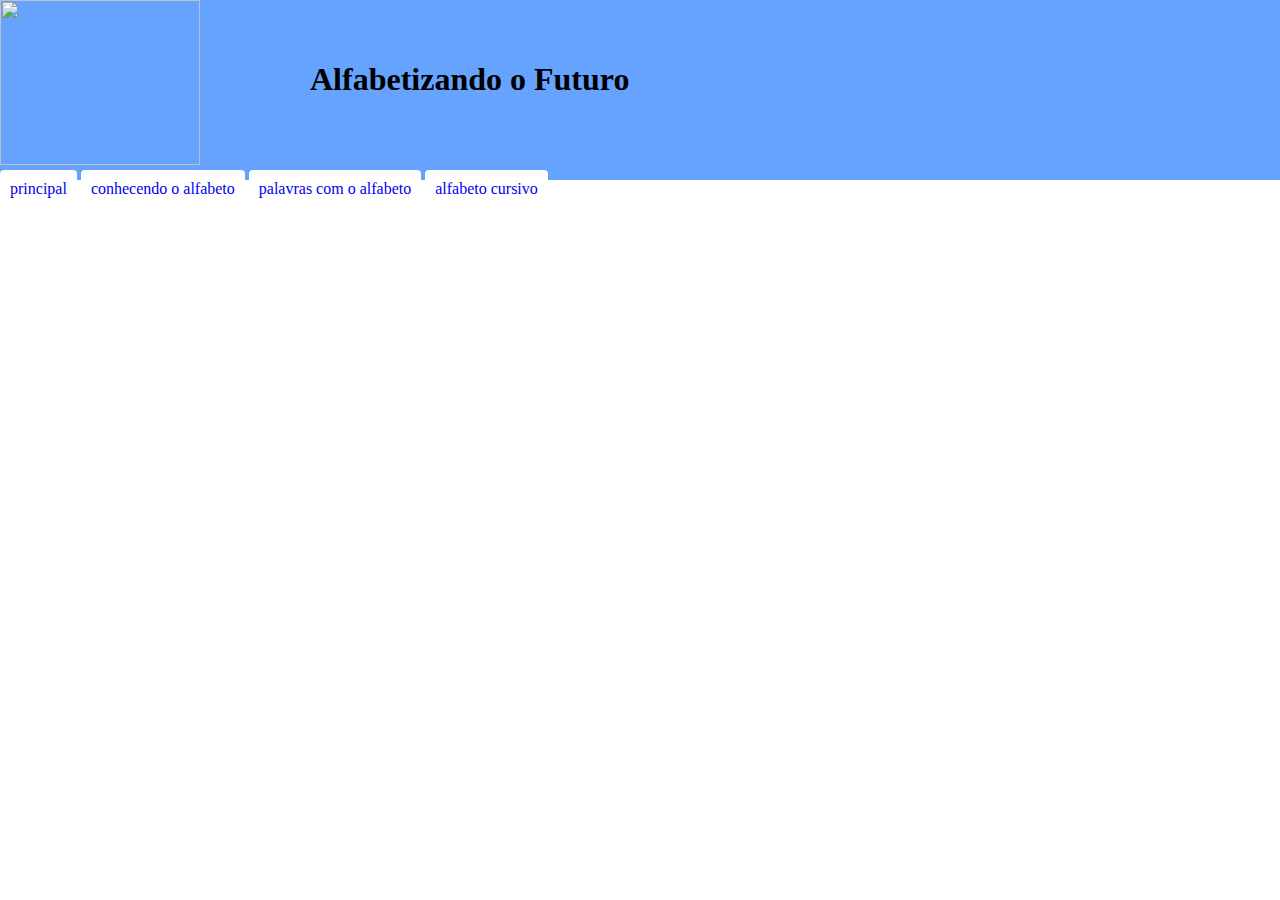
==== html/alfabeto_cursivo.html @ e7c9ff9a "Add files via upload" ====
﻿<!DOCTYPE html>
<html>
<head>
<meta charset="UTF-8">
<link rel="stylesheet" type="text/css" href="..\css\alteracao.css">

</head>
<body>
<div class="topo">
				<div class="imagemlogo">
					 <img src="..\imagem\cubo_letras.jpg" width="200" height="165"/>
				</div>
					 <div class="titulo">
						<p><h1>Alfabetizando o Futuro</h1></p>
					 </div>
		    </div>
			
			<div class="opcoes" >
			<div class="colunadeopcoes">
			    <a href="/index.html" >principal</a>
			</div>
			<div class="colunadeopcoes">
			    <a href="conhecendo o alfabeto.html" >conhecendo o alfabeto</a>
			</div>
			
			<div class="colunadeopcoes">
				<a href="palavras com o alfabeto.html" >palavras com o alfabeto</a>
			</div>
			<div class="colunadeopcoes">
				<a href="alfabeto_cursivo.html" >alfabeto cursivo</a>
			</div>
			</div>
			<br>


</body>
</html>
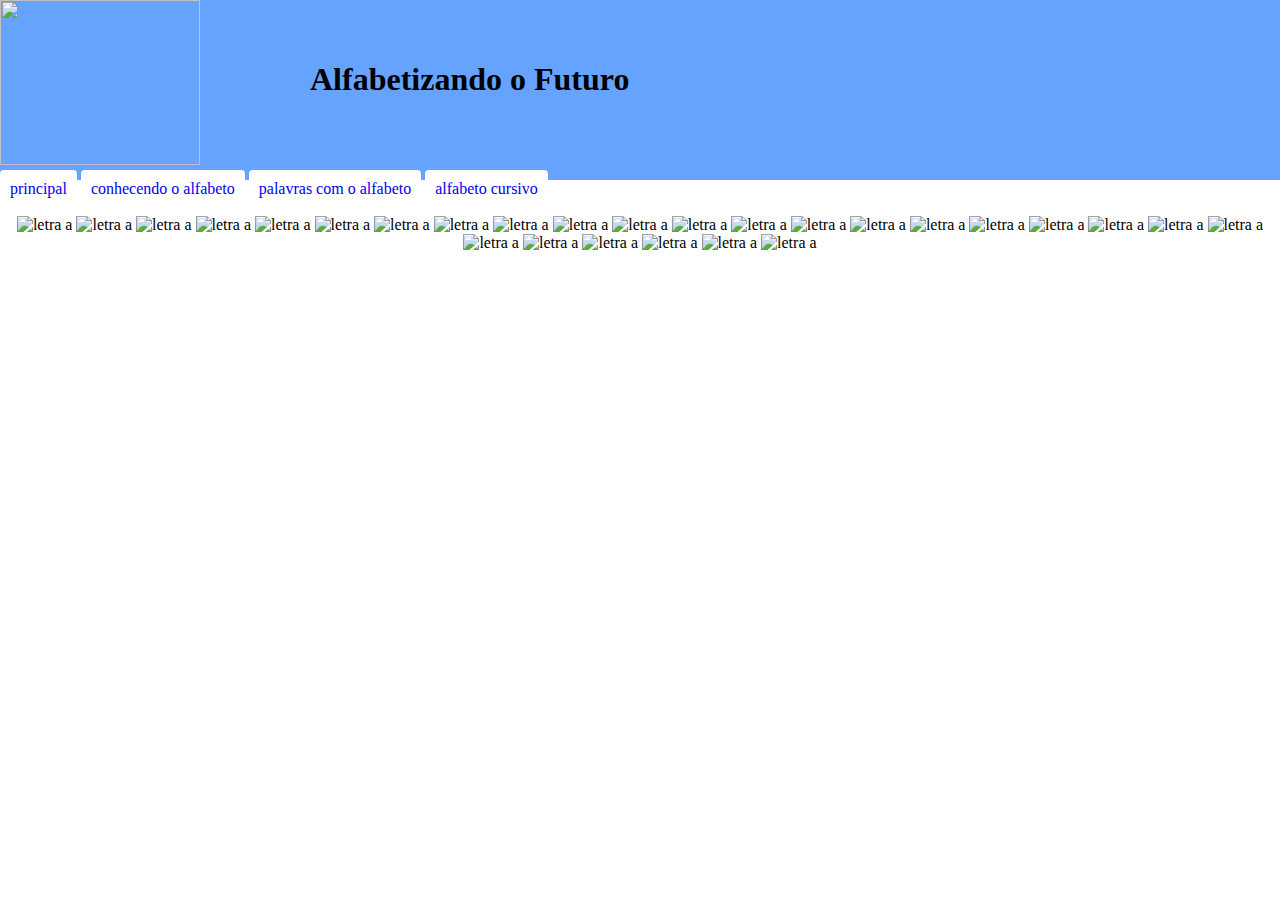
==== commit 52752fcd: "Update alfabeto_cursivo.html" ====
--- a/html/alfabeto_cursivo.html
+++ b/html/alfabeto_cursivo.html
@@ -2,13 +2,13 @@
 <html>
 <head>
 <meta charset="UTF-8">
-<link rel="stylesheet" type="text/css" href="..\css\alteracao.css">
+<link rel="stylesheet" type="text/css" href="../css/alteracao.css">
 
 </head>
 <body>
 <div class="topo">
 				<div class="imagemlogo">
-					 <img src="..\imagem\cubo_letras.jpg" width="200" height="165"/>
+					 <img src="/imagem/cubo_letras.jpg" width="200" height="165"/>
 				</div>
 					 <div class="titulo">
 						<p><h1>Alfabetizando o Futuro</h1></p>
@@ -17,7 +17,7 @@
 			
 			<div class="opcoes" >
 			<div class="colunadeopcoes">
-			    <a href="/index.html" >principal</a>
+			    <a href="../index.html" >principal</a>
 			</div>
 			<div class="colunadeopcoes">
 			    <a href="conhecendo o alfabeto.html" >conhecendo o alfabeto</a>
@@ -31,7 +31,36 @@
 			</div>
 			</div>
 			<br>
+	<center><img src="../imagem/cursivo/a.jpg" alt="letra a" width="300" height="300" />
+	<img src="../imagem/cursivo/a.jpg" alt="letra a" width="300" height="300" />
+	<img src="../imagem/cursivo/b.jpg" alt="letra a" width="300" height="300" />
+	<img src="../imagem/cursivo/c.jpg" alt="letra a" width="300" height="300" />
+	<img src="../imagem/cursivo/d.jpg" alt="letra a" width="300" height="300" />
+	<img src="../imagem/cursivo/e.jpg" alt="letra a" width="300" height="300" />
+	<img src="../imagem/cursivo/f.jpg" alt="letra a" width="300" height="300" />
+	<img src="../imagem/cursivo/g.jpg" alt="letra a" width="300" height="300" />
+	<img src="../imagem/cursivo/h.jpg" alt="letra a" width="300" height="300" />
+	<img src="../imagem/cursivo/i.jpg" alt="letra a" width="300" height="300" />
+	<img src="../imagem/cursivo/j.jpg" alt="letra a" width="300" height="300" />
+	<img src="../imagem/cursivo/k.jpg" alt="letra a" width="300" height="300" />
+	<img src="../imagem/cursivo/l.jpg" alt="letra a" width="300" height="300" />
+	<img src="../imagem/cursivo/m.jpg" alt="letra a" width="300" height="300" />
+	<img src="../imagem/cursivo/n.jpg" alt="letra a" width="300" height="300" />
+	<img src="../imagem/cursivo/o.jpg" alt="letra a" width="300" height="300" />
+	<img src="../imagem/cursivo/p.jpg" alt="letra a" width="300" height="300" />
+	<img src="../imagem/cursivo/q.jpg" alt="letra a" width="300" height="300" />
+	<img src="../imagem/cursivo/r.jpg" alt="letra a" width="300" height="300" />
+	<img src="../imagem/cursivo/s.jpg" alt="letra a" width="300" height="300" />
+	<img src="../imagem/cursivo/t.jpg" alt="letra a" width="300" height="300" />
+	<img src="../imagem/cursivo/u.jpg" alt="letra a" width="300" height="300" />
+        <img src="../imagem/cursivo/v.jpg" alt="letra a" width="300" height="300" />
+	<img src="../imagem/cursivo/w.jpg" alt="letra a" width="300" height="300" />
+	<img src="../imagem/cursivo/x.jpg" alt="letra a" width="300" height="300" />
+	<img src="../imagem/cursivo/y.jpg" alt="letra a" width="300" height="300" />
+	<img src="../imagem/cursivo/z.jpg" alt="letra a" width="300" height="300" />
+	</center>
+	
 
 
 </body>
-</html>+</html>
--- a/css/alteracao.css
+++ b/css/alteracao.css
@@ -0,0 +1,41 @@
+
+body{
+	margin:0px;
+	background-image: url("../imagem/mural.jpg");
+	background-repeat: no-repeat;
+	background-size:cover;
+	background-attachment:fixed;
+}
+.topo{
+	width:100%;
+	height:180px;
+	background:#66a3ff;
+}
+.imagemlogo{
+ float:left;
+ width:10px;
+}
+
+.titulo{
+float:left;
+margin-top:40px;
+max-width:400px;
+margin-left:300px;
+}
+.opcoes div{
+display:inline;
+
+}
+ a:link{
+	 
+	 text-decoration:none;
+	 background:#ffffff;
+	 padding:10px 10px;
+	 border-radius: 4px 4px 4px 4px;
+ }
+a:visited{
+	color:#809fff;
+}	
+.opcoes a:hover {
+		background-color:#ccefff;
+}
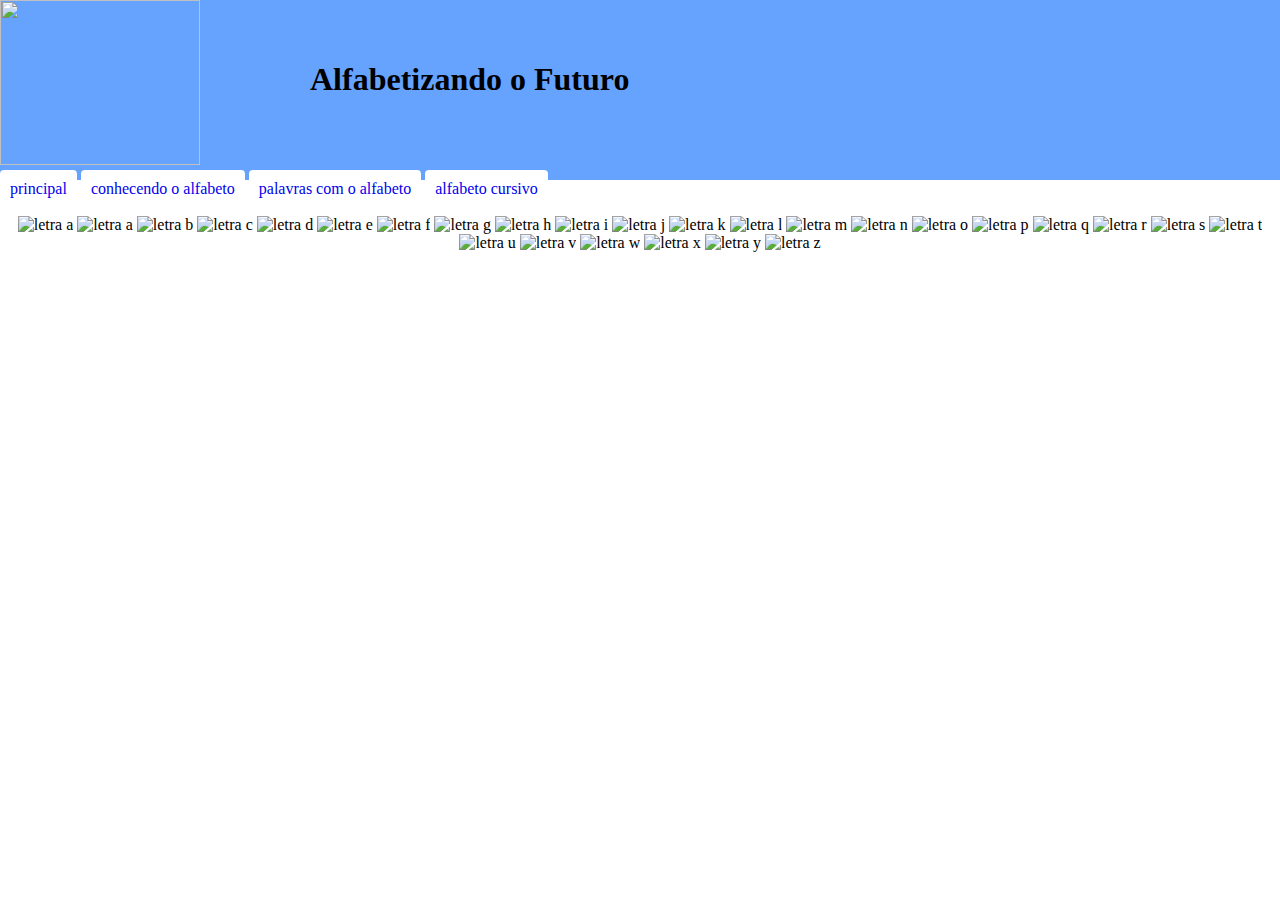
==== commit d118b986: "Update alfabeto_cursivo.html" ====
--- a/html/alfabeto_cursivo.html
+++ b/html/alfabeto_cursivo.html
@@ -8,7 +8,7 @@
 <body>
 <div class="topo">
 				<div class="imagemlogo">
-					 <img src="/imagem/cubo_letras.jpg" width="200" height="165"/>
+					 <img src="../imagem/cubo_letras.jpg" width="200" height="165"/>
 				</div>
 					 <div class="titulo">
 						<p><h1>Alfabetizando o Futuro</h1></p>
@@ -31,33 +31,34 @@
 			</div>
 			</div>
 			<br>
-	<center><img src="../imagem/cursivo/a.jpg" alt="letra a" width="300" height="300" />
+	<center>
 	<img src="../imagem/cursivo/a.jpg" alt="letra a" width="300" height="300" />
-	<img src="../imagem/cursivo/b.jpg" alt="letra a" width="300" height="300" />
-	<img src="../imagem/cursivo/c.jpg" alt="letra a" width="300" height="300" />
-	<img src="../imagem/cursivo/d.jpg" alt="letra a" width="300" height="300" />
-	<img src="../imagem/cursivo/e.jpg" alt="letra a" width="300" height="300" />
-	<img src="../imagem/cursivo/f.jpg" alt="letra a" width="300" height="300" />
-	<img src="../imagem/cursivo/g.jpg" alt="letra a" width="300" height="300" />
-	<img src="../imagem/cursivo/h.jpg" alt="letra a" width="300" height="300" />
-	<img src="../imagem/cursivo/i.jpg" alt="letra a" width="300" height="300" />
-	<img src="../imagem/cursivo/j.jpg" alt="letra a" width="300" height="300" />
-	<img src="../imagem/cursivo/k.jpg" alt="letra a" width="300" height="300" />
-	<img src="../imagem/cursivo/l.jpg" alt="letra a" width="300" height="300" />
-	<img src="../imagem/cursivo/m.jpg" alt="letra a" width="300" height="300" />
-	<img src="../imagem/cursivo/n.jpg" alt="letra a" width="300" height="300" />
-	<img src="../imagem/cursivo/o.jpg" alt="letra a" width="300" height="300" />
-	<img src="../imagem/cursivo/p.jpg" alt="letra a" width="300" height="300" />
-	<img src="../imagem/cursivo/q.jpg" alt="letra a" width="300" height="300" />
-	<img src="../imagem/cursivo/r.jpg" alt="letra a" width="300" height="300" />
-	<img src="../imagem/cursivo/s.jpg" alt="letra a" width="300" height="300" />
-	<img src="../imagem/cursivo/t.jpg" alt="letra a" width="300" height="300" />
-	<img src="../imagem/cursivo/u.jpg" alt="letra a" width="300" height="300" />
-        <img src="../imagem/cursivo/v.jpg" alt="letra a" width="300" height="300" />
-	<img src="../imagem/cursivo/w.jpg" alt="letra a" width="300" height="300" />
-	<img src="../imagem/cursivo/x.jpg" alt="letra a" width="300" height="300" />
-	<img src="../imagem/cursivo/y.jpg" alt="letra a" width="300" height="300" />
-	<img src="../imagem/cursivo/z.jpg" alt="letra a" width="300" height="300" />
+	<img src="../imagem/cursivo/a.jpg" alt="letra a" width="300" height="300" />
+	<img src="../imagem/cursivo/b.jpg" alt="letra b" width="300" height="300" />
+	<img src="../imagem/cursivo/c.jpg" alt="letra c" width="300" height="300" />
+	<img src="../imagem/cursivo/d.jpg" alt="letra d" width="300" height="300" />
+	<img src="../imagem/cursivo/e.jpg" alt="letra e" width="300" height="300" />
+	<img src="../imagem/cursivo/f.jpg" alt="letra f" width="300" height="300" />
+	<img src="../imagem/cursivo/g.jpg" alt="letra g" width="300" height="300" />
+	<img src="../imagem/cursivo/h.jpg" alt="letra h" width="300" height="300" />
+	<img src="../imagem/cursivo/i.jpg" alt="letra i" width="300" height="300" />
+	<img src="../imagem/cursivo/j.jpg" alt="letra j" width="300" height="300" />
+	<img src="../imagem/cursivo/k.jpg" alt="letra k" width="300" height="300" />
+	<img src="../imagem/cursivo/l.jpg" alt="letra l" width="300" height="300" />
+	<img src="../imagem/cursivo/m.jpg" alt="letra m" width="300" height="300" />
+	<img src="../imagem/cursivo/n.jpg" alt="letra n" width="300" height="300" />
+	<img src="../imagem/cursivo/o.jpg" alt="letra o" width="300" height="300" />
+	<img src="../imagem/cursivo/p.jpg" alt="letra p" width="300" height="300" />
+	<img src="../imagem/cursivo/q.jpg" alt="letra q" width="300" height="300" />
+	<img src="../imagem/cursivo/r.jpg" alt="letra r" width="300" height="300" />
+	<img src="../imagem/cursivo/s.jpg" alt="letra s" width="300" height="300" />
+	<img src="../imagem/cursivo/t.jpg" alt="letra t" width="300" height="300" />
+	<img src="../imagem/cursivo/u.jpg" alt="letra u" width="300" height="300" />
+        <img src="../imagem/cursivo/v.jpg" alt="letra v" width="300" height="300" />
+	<img src="../imagem/cursivo/w.jpg" alt="letra w" width="300" height="300" />
+	<img src="../imagem/cursivo/x.jpg" alt="letra x" width="300" height="300" />
+	<img src="../imagem/cursivo/y.jpg" alt="letra y" width="300" height="300" />
+	<img src="../imagem/cursivo/z.jpg" alt="letra z" width="300" height="300" />
 	</center>
 	
 
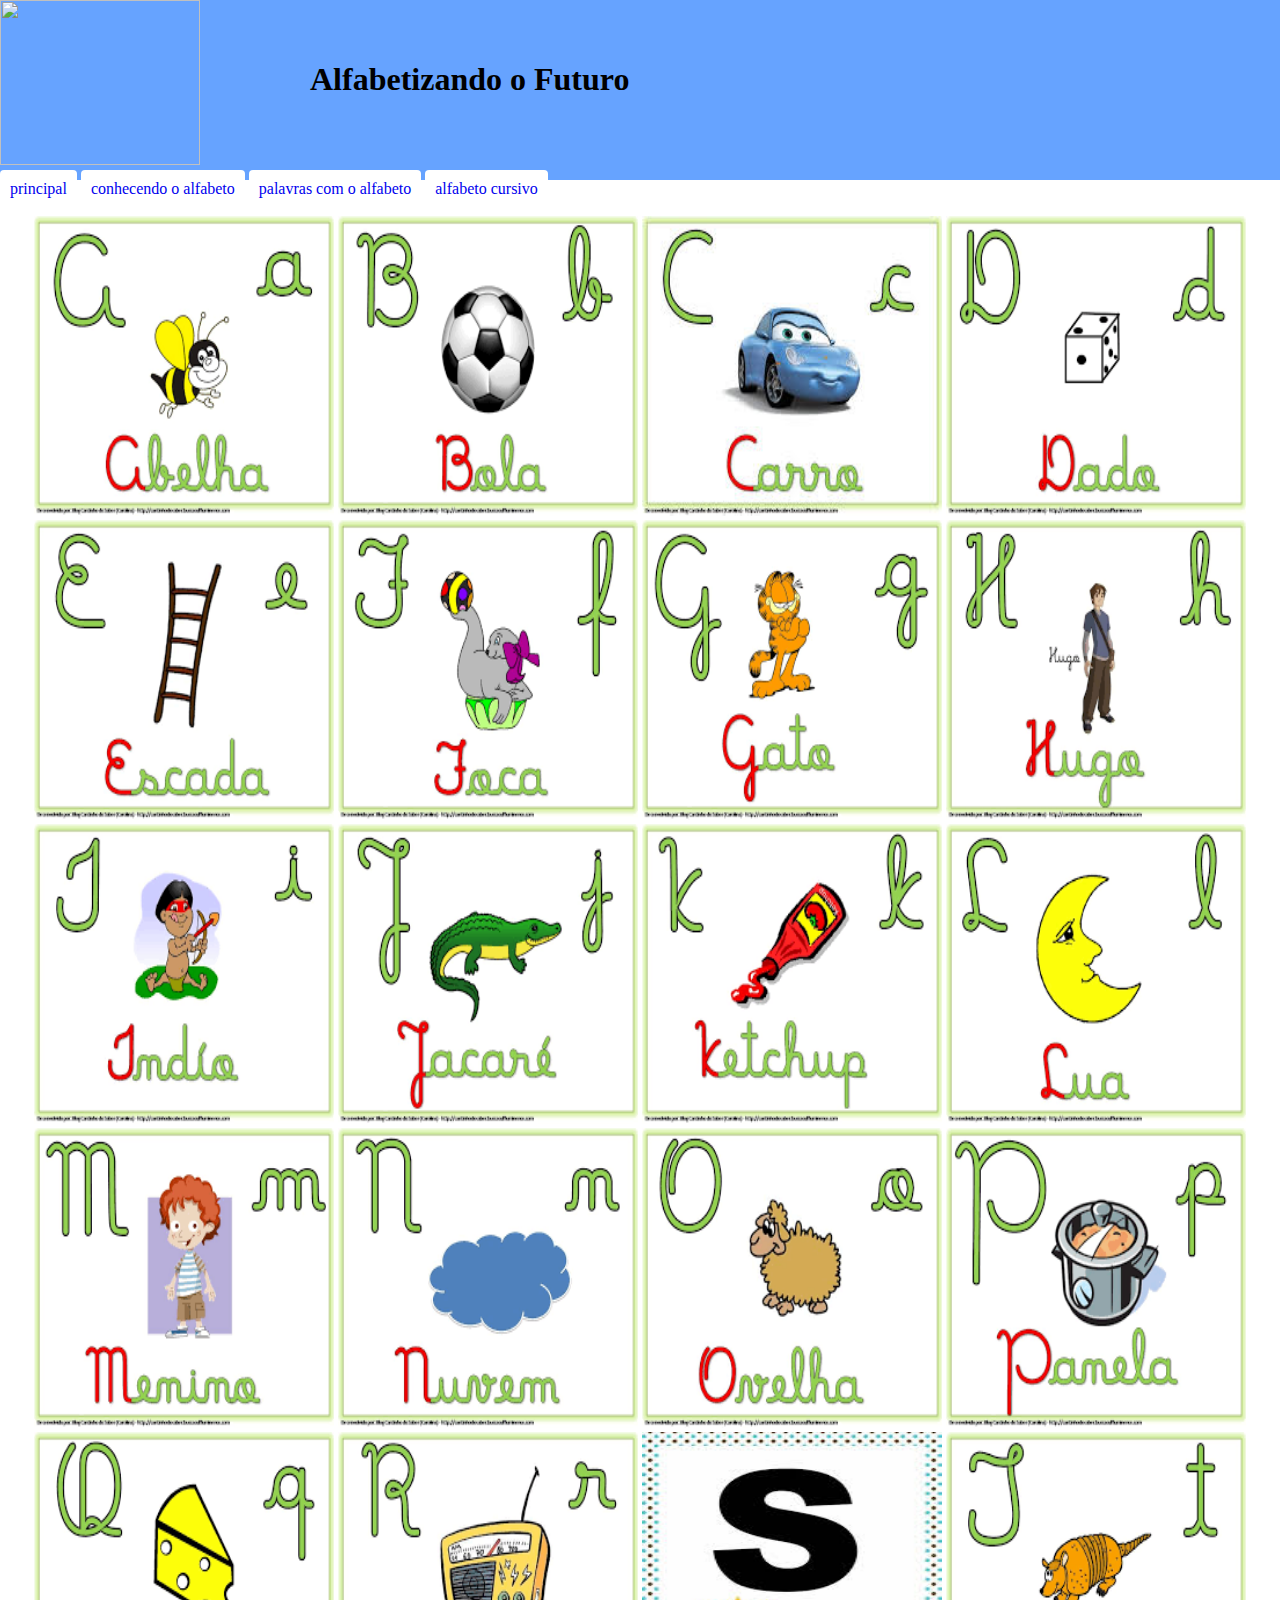
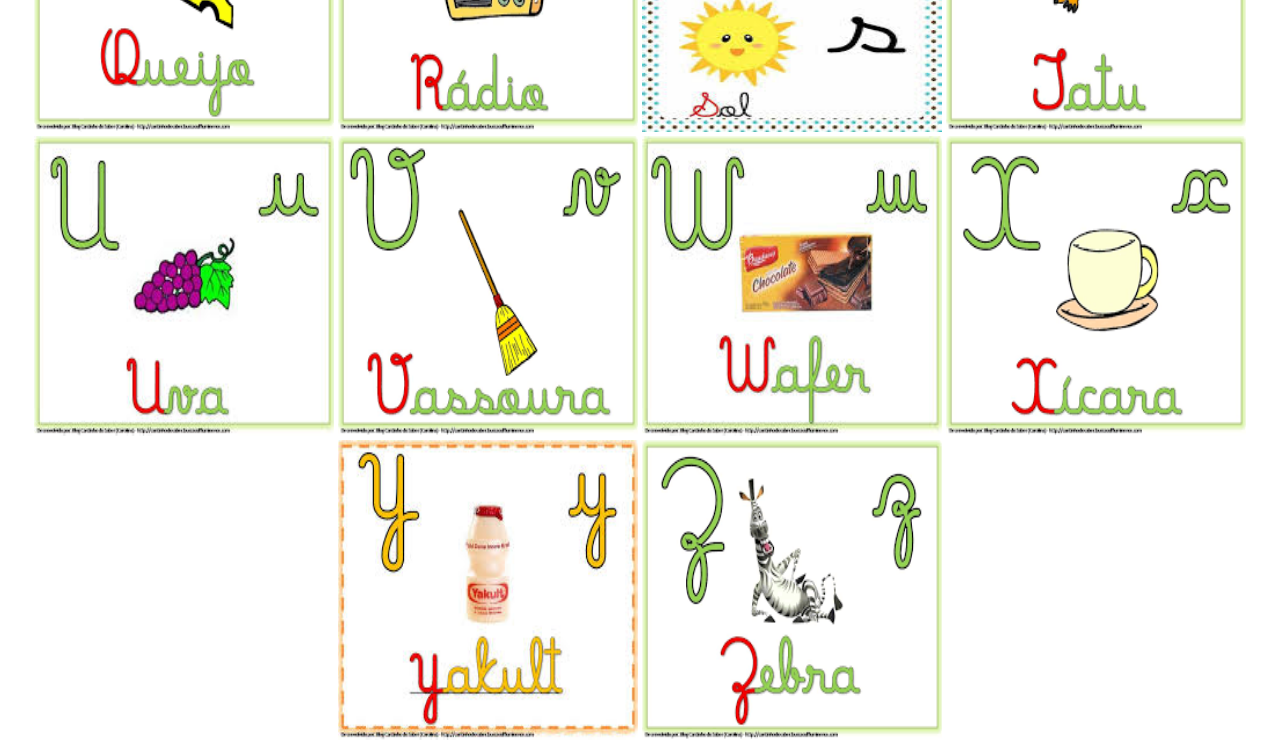
==== commit eec78d7a: "Update alfabeto_cursivo.html" ====
--- a/html/alfabeto_cursivo.html
+++ b/html/alfabeto_cursivo.html
@@ -32,33 +32,32 @@
 			</div>
 			<br>
 	<center>
-	<img src="../imagem/cursivo/a.jpg" alt="letra a" width="300" height="300" />
-	<img src="../imagem/cursivo/a.jpg" alt="letra a" width="300" height="300" />
-	<img src="../imagem/cursivo/b.jpg" alt="letra b" width="300" height="300" />
-	<img src="../imagem/cursivo/c.jpg" alt="letra c" width="300" height="300" />
-	<img src="../imagem/cursivo/d.jpg" alt="letra d" width="300" height="300" />
-	<img src="../imagem/cursivo/e.jpg" alt="letra e" width="300" height="300" />
-	<img src="../imagem/cursivo/f.jpg" alt="letra f" width="300" height="300" />
-	<img src="../imagem/cursivo/g.jpg" alt="letra g" width="300" height="300" />
-	<img src="../imagem/cursivo/h.jpg" alt="letra h" width="300" height="300" />
-	<img src="../imagem/cursivo/i.jpg" alt="letra i" width="300" height="300" />
-	<img src="../imagem/cursivo/j.jpg" alt="letra j" width="300" height="300" />
-	<img src="../imagem/cursivo/k.jpg" alt="letra k" width="300" height="300" />
-	<img src="../imagem/cursivo/l.jpg" alt="letra l" width="300" height="300" />
-	<img src="../imagem/cursivo/m.jpg" alt="letra m" width="300" height="300" />
-	<img src="../imagem/cursivo/n.jpg" alt="letra n" width="300" height="300" />
-	<img src="../imagem/cursivo/o.jpg" alt="letra o" width="300" height="300" />
-	<img src="../imagem/cursivo/p.jpg" alt="letra p" width="300" height="300" />
-	<img src="../imagem/cursivo/q.jpg" alt="letra q" width="300" height="300" />
-	<img src="../imagem/cursivo/r.jpg" alt="letra r" width="300" height="300" />
-	<img src="../imagem/cursivo/s.jpg" alt="letra s" width="300" height="300" />
-	<img src="../imagem/cursivo/t.jpg" alt="letra t" width="300" height="300" />
-	<img src="../imagem/cursivo/u.jpg" alt="letra u" width="300" height="300" />
-        <img src="../imagem/cursivo/v.jpg" alt="letra v" width="300" height="300" />
-	<img src="../imagem/cursivo/w.jpg" alt="letra w" width="300" height="300" />
-	<img src="../imagem/cursivo/x.jpg" alt="letra x" width="300" height="300" />
-	<img src="../imagem/cursivo/y.jpg" alt="letra y" width="300" height="300" />
-	<img src="../imagem/cursivo/z.jpg" alt="letra z" width="300" height="300" />
+	<img src="../imagem/cursivo/a.png" alt="letra a" width="300" height="300" />
+	<img src="../imagem/cursivo/b.png" alt="letra b" width="300" height="300" />
+	<img src="../imagem/cursivo/c.jpeg" alt="letra c" width="300" height="300" />
+	<img src="../imagem/cursivo/d.png" alt="letra d" width="300" height="300" />
+	<img src="../imagem/cursivo/e.png" alt="letra e" width="300" height="300" />
+	<img src="../imagem/cursivo/f.png" alt="letra f" width="300" height="300" />
+	<img src="../imagem/cursivo/g.png" alt="letra g" width="300" height="300" />
+	<img src="../imagem/cursivo/h.png" alt="letra h" width="300" height="300" />
+	<img src="../imagem/cursivo/i.png" alt="letra i" width="300" height="300" />
+	<img src="../imagem/cursivo/j.png" alt="letra j" width="300" height="300" />
+	<img src="../imagem/cursivo/k.png" alt="letra k" width="300" height="300" />
+	<img src="../imagem/cursivo/l.png" alt="letra l" width="300" height="300" />
+	<img src="../imagem/cursivo/m.png" alt="letra m" width="300" height="300" />
+	<img src="../imagem/cursivo/n.png" alt="letra n" width="300" height="300" />
+	<img src="../imagem/cursivo/o.png" alt="letra o" width="300" height="300" />
+	<img src="../imagem/cursivo/p.png" alt="letra p" width="300" height="300" />
+	<img src="../imagem/cursivo/q.png" alt="letra q" width="300" height="300" />
+	<img src="../imagem/cursivo/r.png" alt="letra r" width="300" height="300" />
+	<img src="../imagem/cursivo/s.jpeg" alt="letra s" width="300" height="300" />
+	<img src="../imagem/cursivo/t.png" alt="letra t" width="300" height="300" />
+	<img src="../imagem/cursivo/u.jpeg" alt="letra u" width="300" height="300" />
+        <img src="../imagem/cursivo/v.png" alt="letra v" width="300" height="300" />
+	<img src="../imagem/cursivo/w.jpeg" alt="letra w" width="300" height="300" />
+	<img src="../imagem/cursivo/x.png" alt="letra x" width="300" height="300" />
+	<img src="../imagem/cursivo/y.jpeg" alt="letra y" width="300" height="300" />
+	<img src="../imagem/cursivo/z.png" alt="letra z" width="300" height="300" />
 	</center>
 	
 
